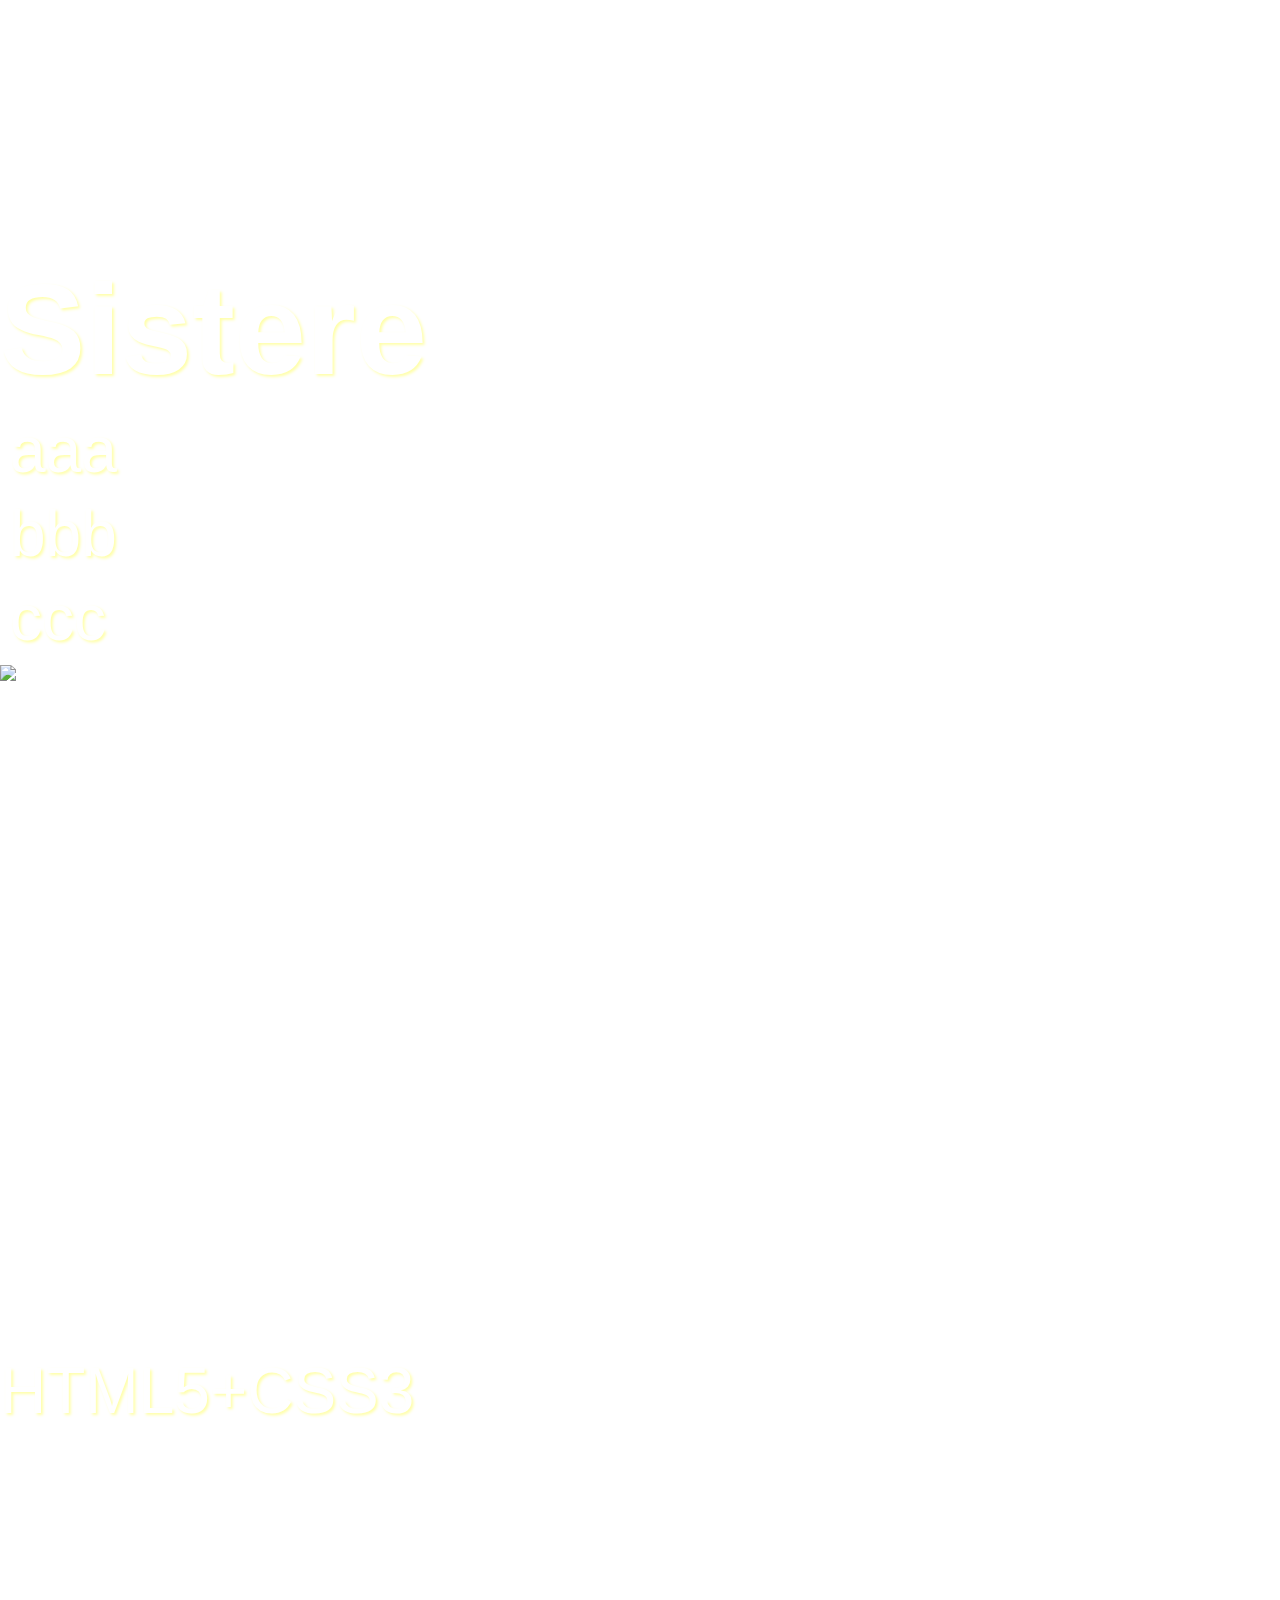
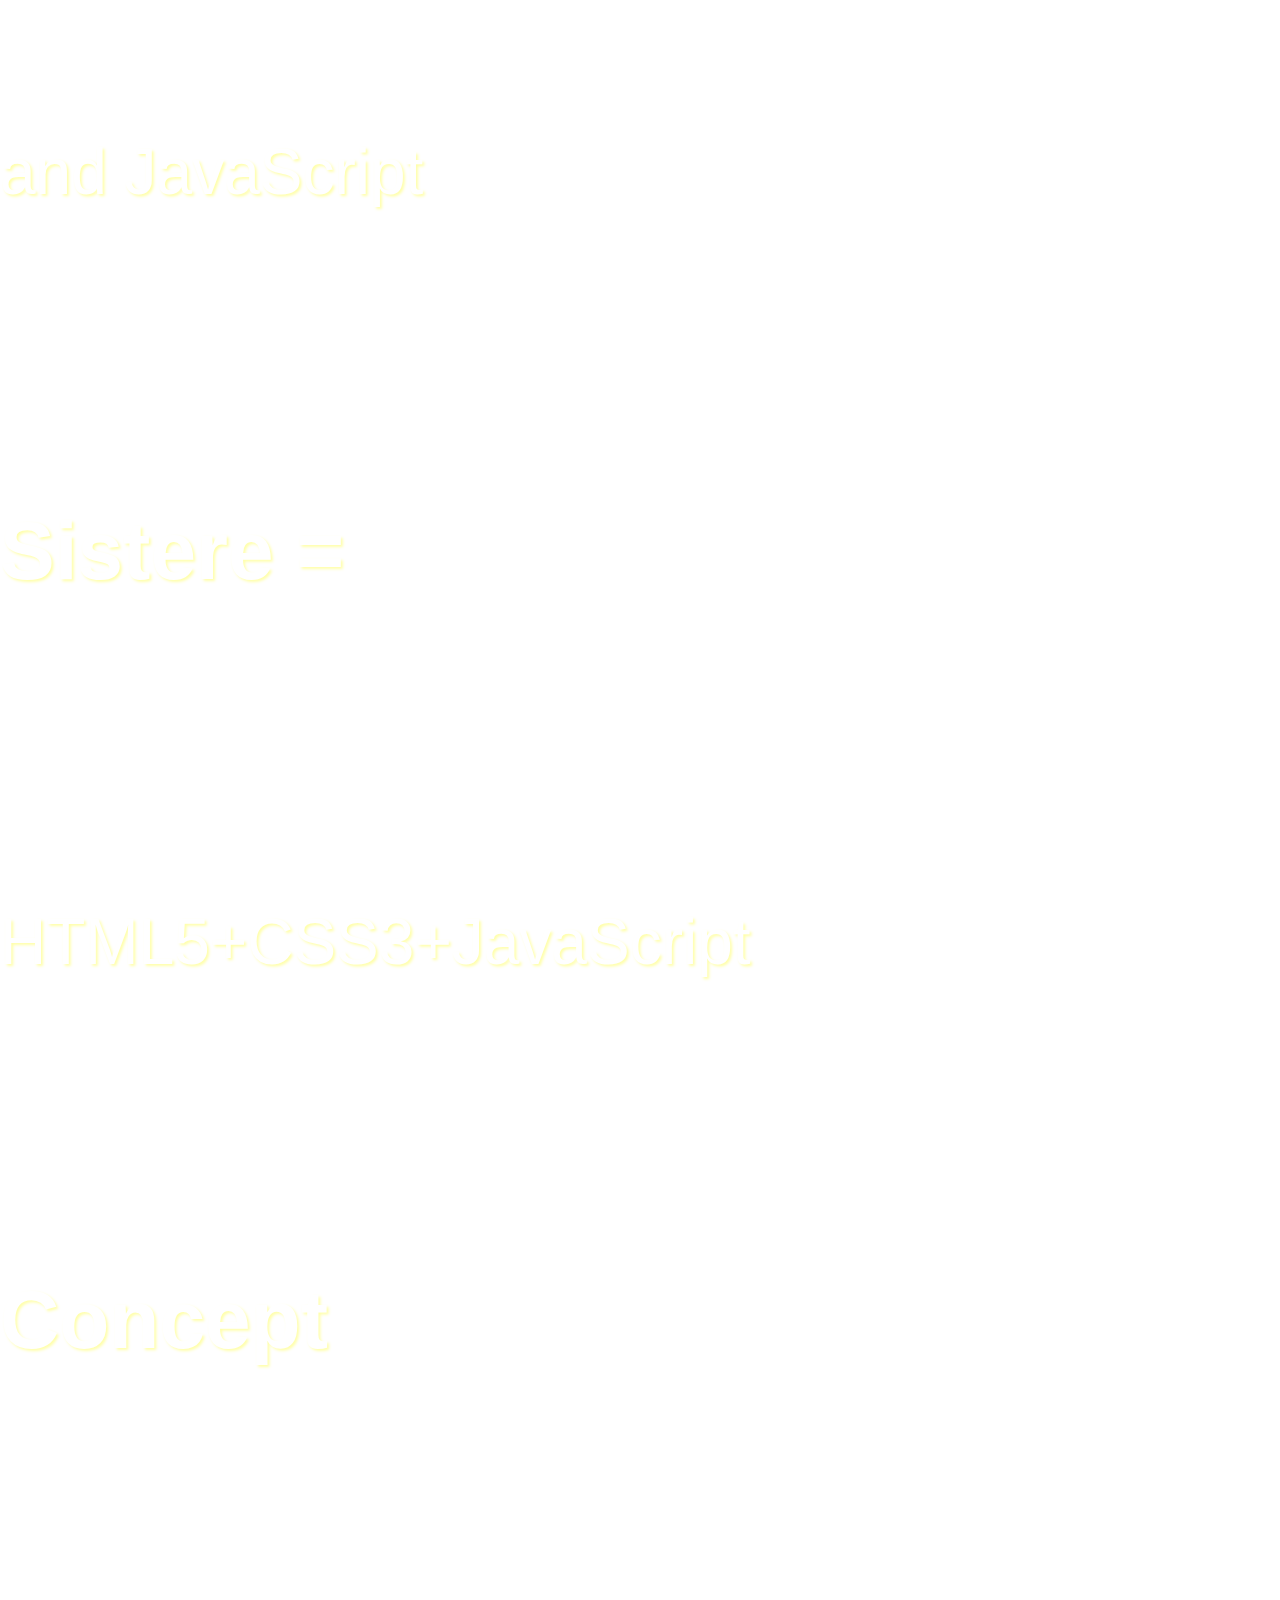
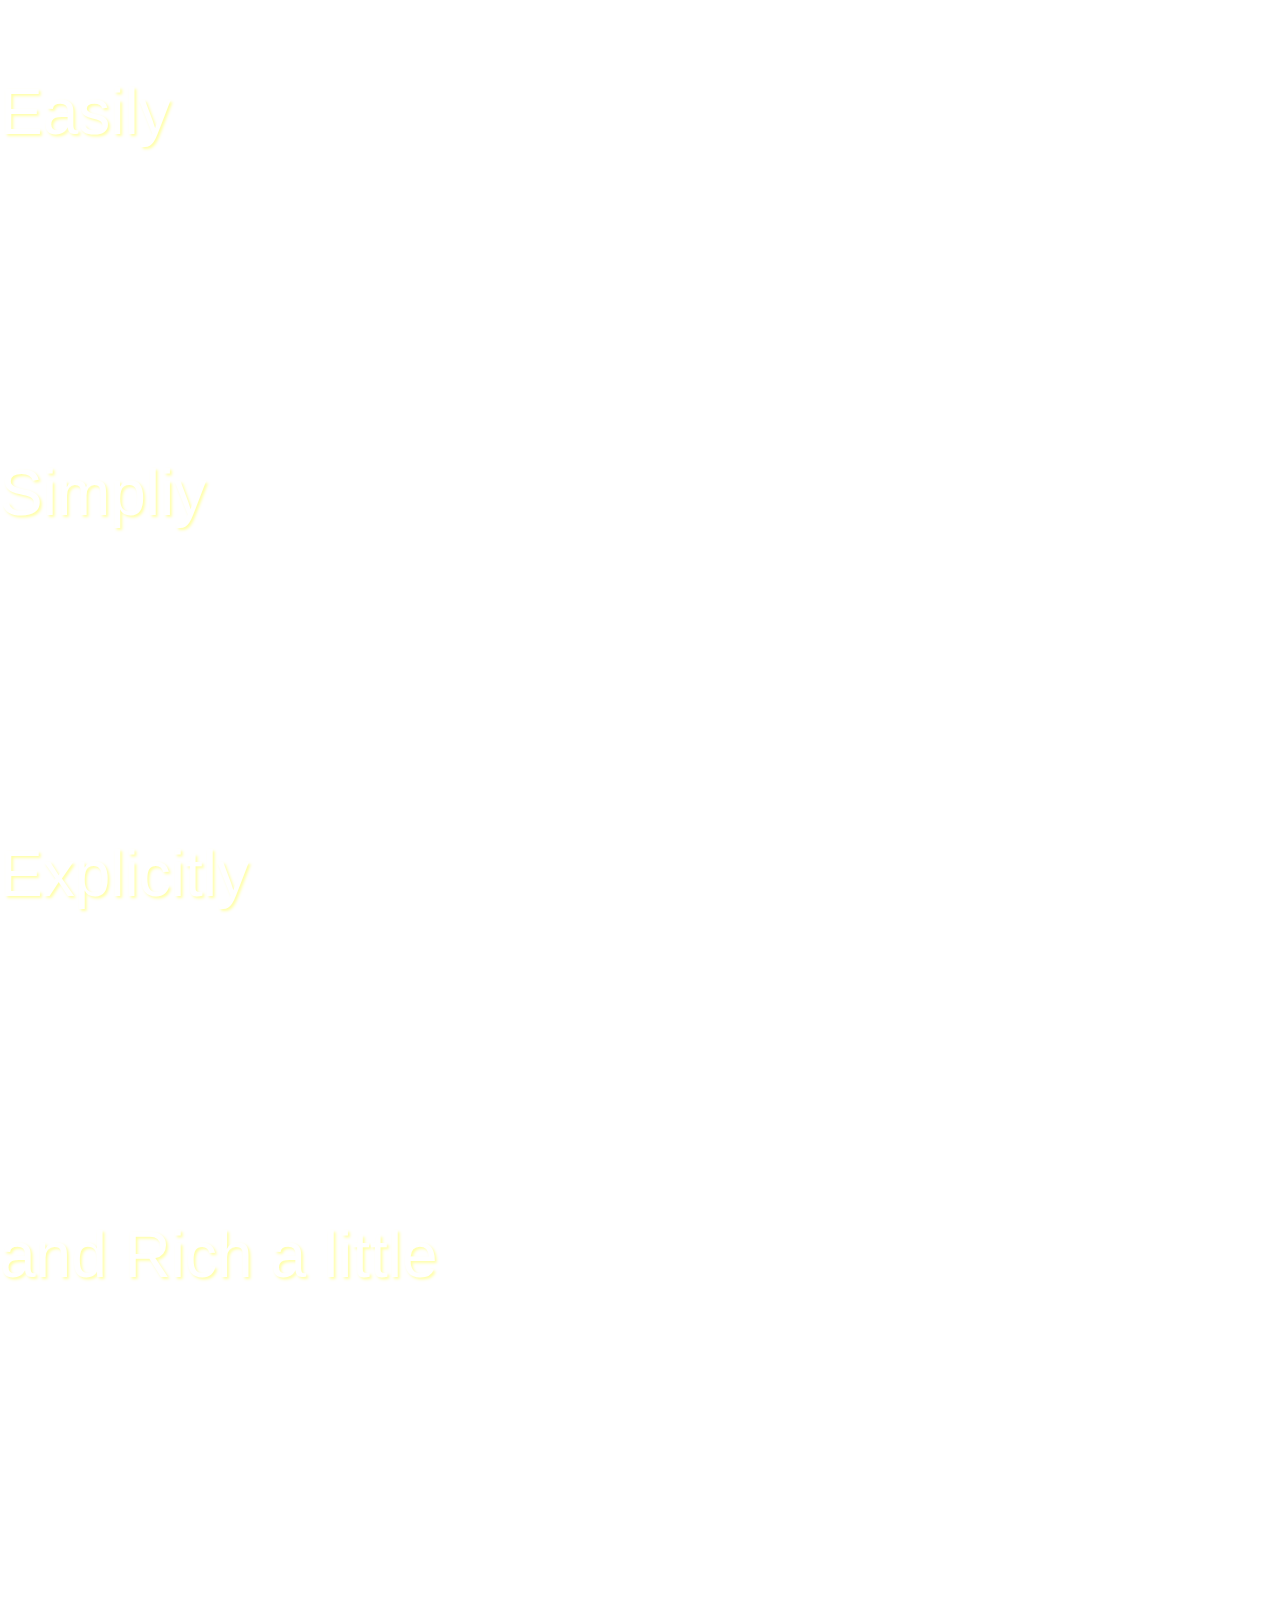
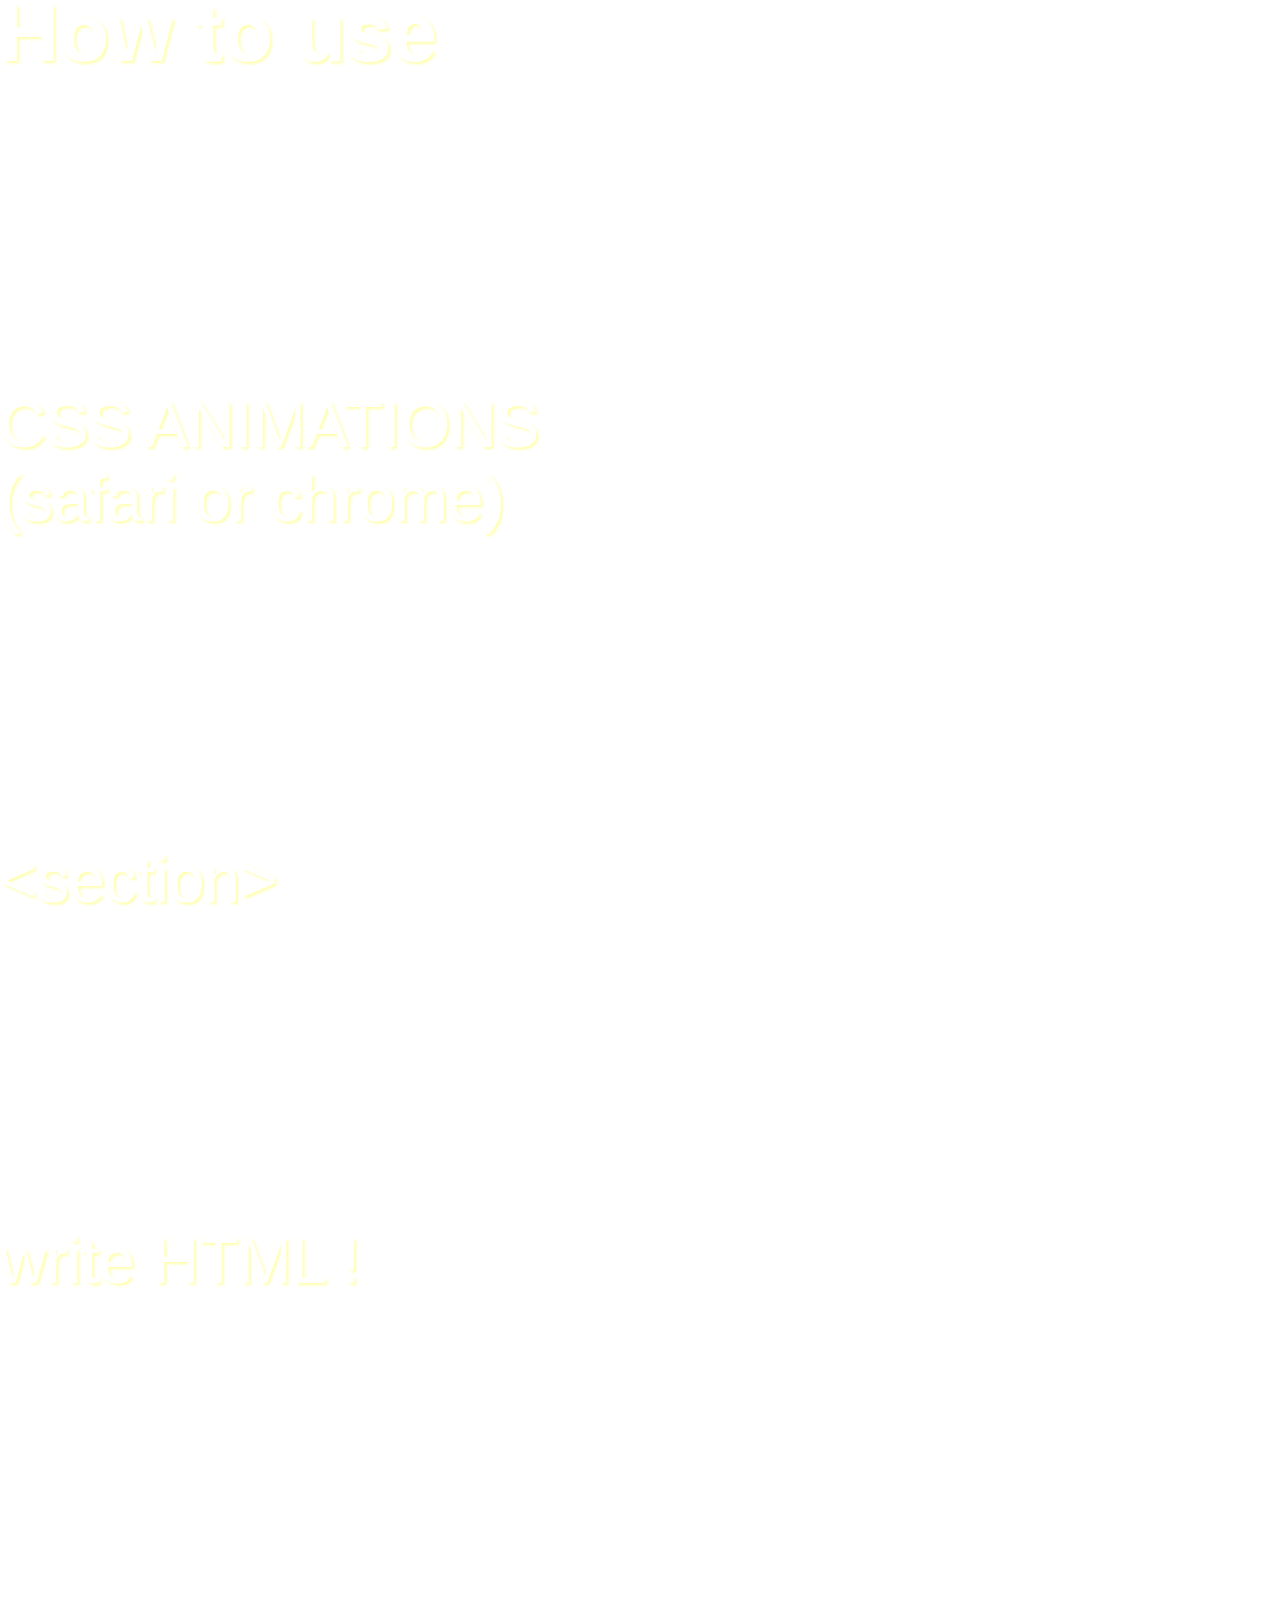
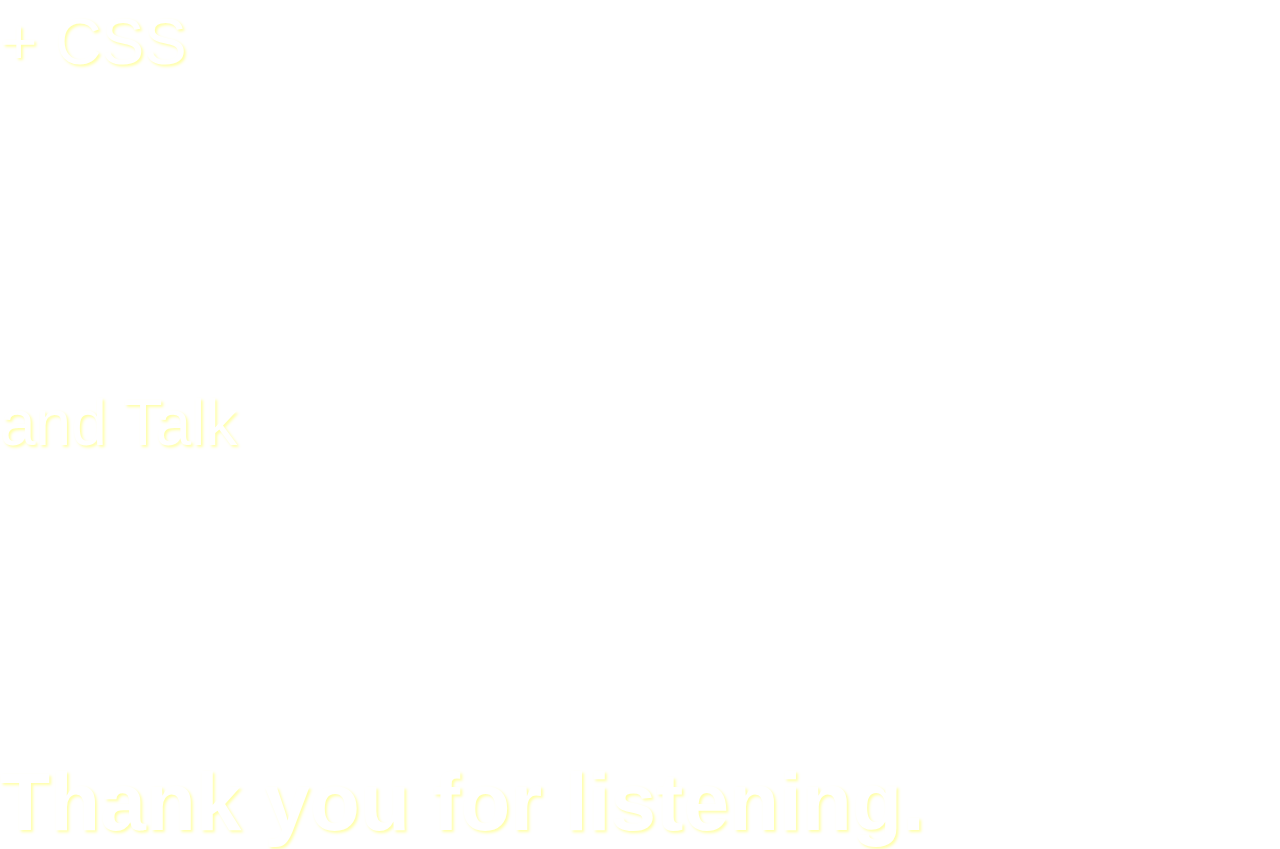
==== exsample.html @ 892f065d "Sistere v0.01 ( add Document)" ====
<!DOCTYPE html>
<html lang="ja">
	<head>
		<meta charset="utf-8" />
		<title>Sistere</title>
	</head>
	<body>
			<section>
				<h1>Sistere</h1>
				<p class="delay">aaa</p>
				<p class="delay">bbb</p>
				<p class="delay">ccc</p>
				<div style="width : 240px; height : 382px;">
					<img src="./index.png">
				</div>
			</section>
			<section>
				<p>HTML5+CSS3</p>
			</section>
			<section>
				<p>and JavaScript</p>
			</section>
			<section>
				<h2>Sistere = </h2>
			</section>
			<section>
				<p>HTML5+CSS3+JavaScript</p>
			</section>
			<section>
				<h2>Concept</h2>
			</section>
			<section>
				<p>Easily</p>
				<!-- keynoteとかpowerpointとかまじだるいから-->
			</section>
			<section>
				<p>Simpliy</p>
				<!-- 単機能なので文字を一杯書けない、改善する気はない -->
			</section>
			<section>
				<p>Explicitly</p>
				<!-- そして明確に -->
			</section>
			<section>
				<p>and Rich a little</p>
				<!-- CSS3 + JavaScriptによるちょっとリッチなUI -->
			</section>
			<section>
				<h2>How to use</h2>
				<!-- 文字は大きく -->
			</section>
			<section>
				<p>
					CSS ANIMATIONS<br /> 
					(safari or chrome)
				</p>
				<!-- CSSanimationを実装したブラウザ -->
			</section>
			<section>
				<p>&lt;section></p>
				<!-- <section>で囲まれt部分が1ページ -->
			</section>
			<section>
				<p>write HTML !</p>
				<!-- そこにHTMLを書いて -->
			</section>
			<section>
				<p>+ CSS</p>
				<!-- 好きなようにスタイルを付ける -->
			</section>
			<section>
				<p>and Talk </p>
				<!-- 話すためのプレゼン -->
			</section>

			<section>
				<h2>Thank you for listening.</h2>
			</section>
	</body>
	<link href="./sistere.default.css" rel="stylesheet" type="text/css" media="screen">
	<script src="./sistere.js" type="text/javascript"></script>
</html>
---- sistere.default.css ----
*{

		Margin: 0;
		padding: 0;
}

body{
		overflow: hidden;
}
	
.background{
		background: -webkit-gradient(
            linear,
            center top,
            center bottom,
            from(#000000),
            to(#444444)
        );
}

.page{

		-webkit-transition: all 0.5s ease-in-out;
		-webkit-transform-origin: 50% 50%;
		position: absolute;
		text-align: center;

}

.resouce{
		background: -webkit-gradient(
            linear,
            center top,
            center bottom,
            from(#000000),
            to(#444444)
    );
		-webkit-transition: all 0.5s ease-in-out;
		-webkit-transform-origin: 50% 50%;
		position: absolute;
}

.delay{
		-webkit-transition: all 1.0s ease;
}

#thumbnailView{
		-webkit-transition: all 0.5s ease;
		-webkit-transform-origin: 50% 50%;
    -webkit-box-shadow: black 2px 2px 10px;
    -webkit-border-radius: 10px;
		position: absolute;
		border: 1px #ffffff solid;
		z-index: 1;
	
}

#thumbnailView div{
		position: absolute;
		bottom : 0px;
		right : 0px;
		border: 1px #ffffff solid;
	
}

#help{
		-webkit-transition: all 0.5s ease-in-out;
		-webkit-transform-origin: 50% 50%;
    -webkit-box-shadow: black 2px 2px 10px;
    -webkit-border-radius: 10px;
		position: absolute;
		z-index: 1;
		border: 1px #ffffff solid;

}

#help ul{
		margin: 10px;
		color: #ffffff;
		font-size: 24px;
		font-family:/*Bank Gothic, Snell Roundhand,Party LET,*/Optima, Verdana,Arial,Osaka,Helvetica,sans-serif;
		list-style: none;
}


p, h1, h2{
		
		text-shadow: 2px 2px 3px #ffffaa;
		color: #ffffff;
		font-family:/*Bank Gothic, Snell Roundhand,Party LET,*/Optima, Verdana,Arial,Osaka,Helvetica,sans-serif;
		font-size: 64px;
}

p{

		margin-top: 24%;
}
p.delay{
		margin: 10px;
}

h2{

		font-size: 82px;
		margin-top: 23%;
}

h1{

		font-size: 128px;
		margin-top: 20%;
}

div.thumbnail_select{

    -webkit-box-shadow: #cccccc 0px 0px 60px;
		-webkit-transition: all 0.5s ease;
		-webkit-transform-origin: 50% 50%;
		position:absolute;
		border: 1px #ffffff solid;
		text-align:center;
}

div.thumbnail_unSelect{

		-webkit-transition: all 0.5s ease;
		-webkit-transform-origin: 50% 50%;
		position:absolute;
		border: 1px #ffffff solid;
		text-align:center;
}

#thumbnailView p{
		font-size: 12px;
}
#thumbnailView h1{
		font-size: 32px;
}
#thumbnailView h2{
		font-size: 24px;
}
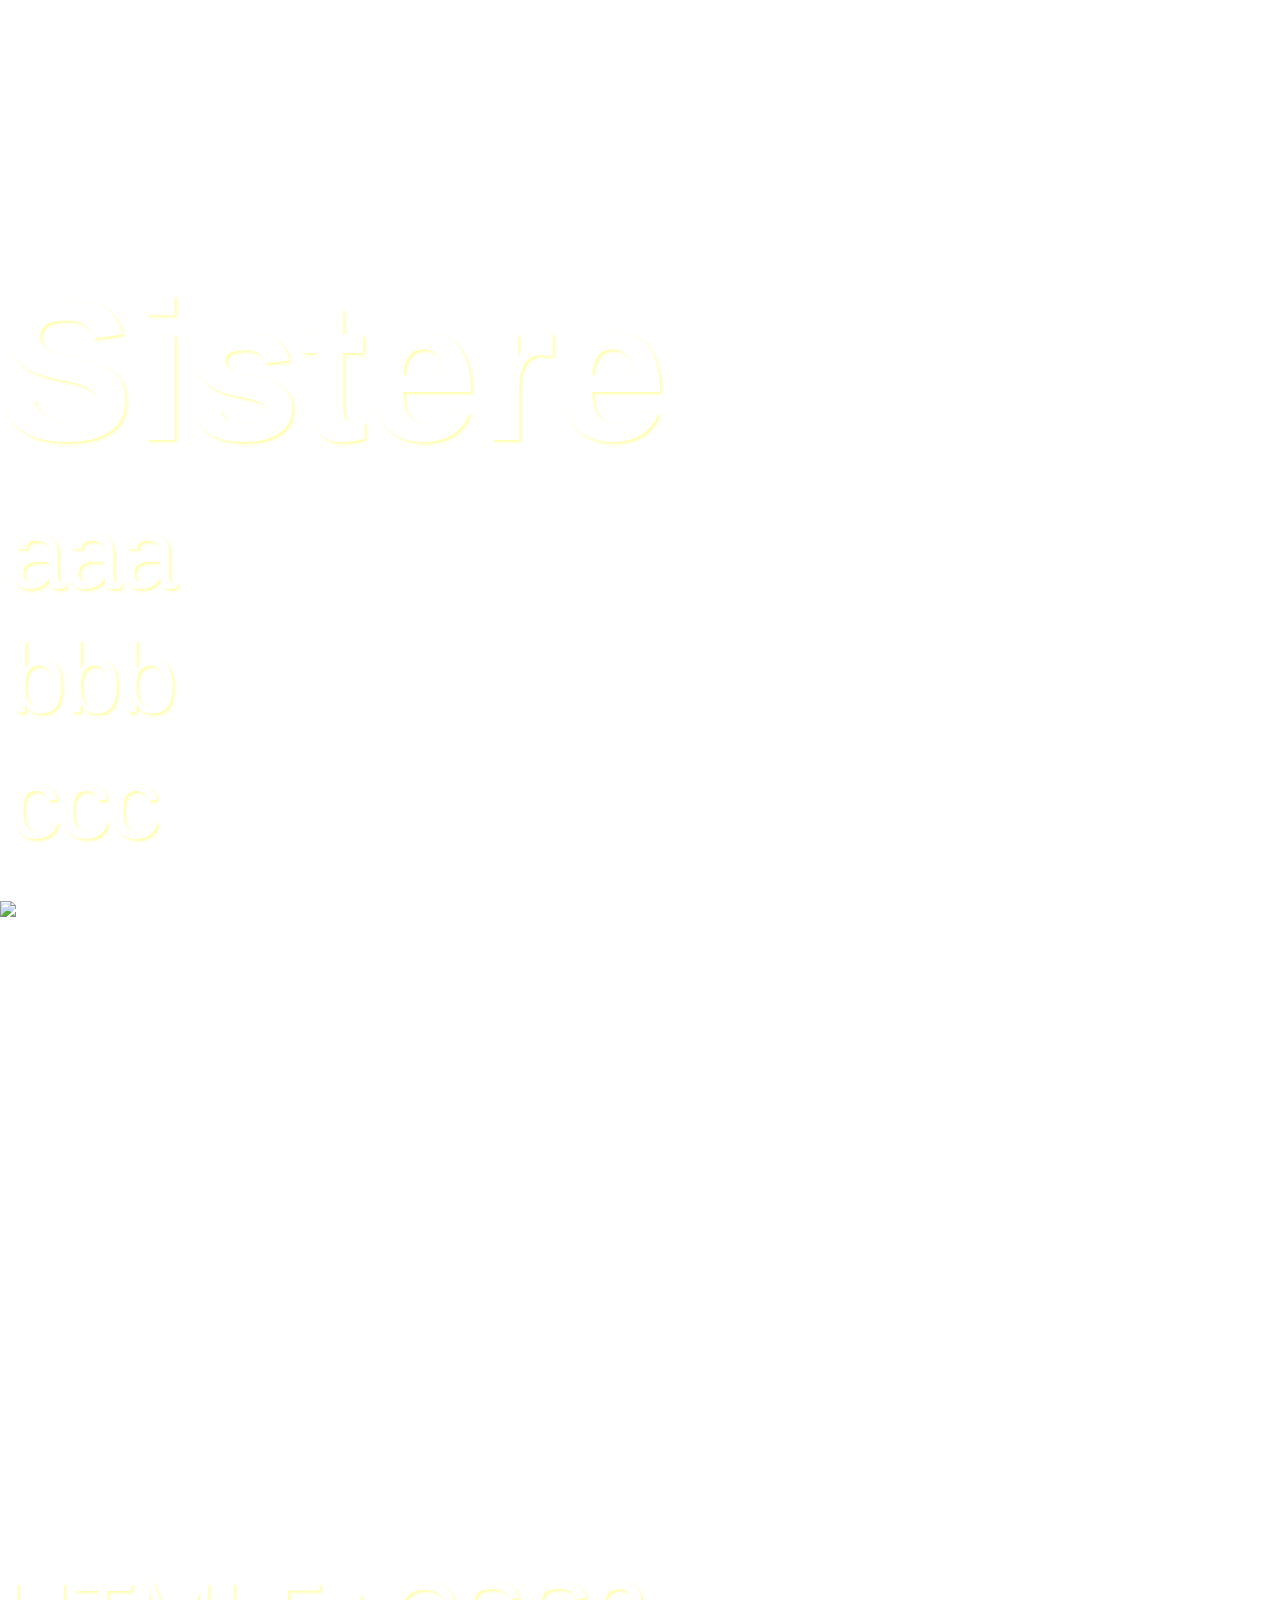
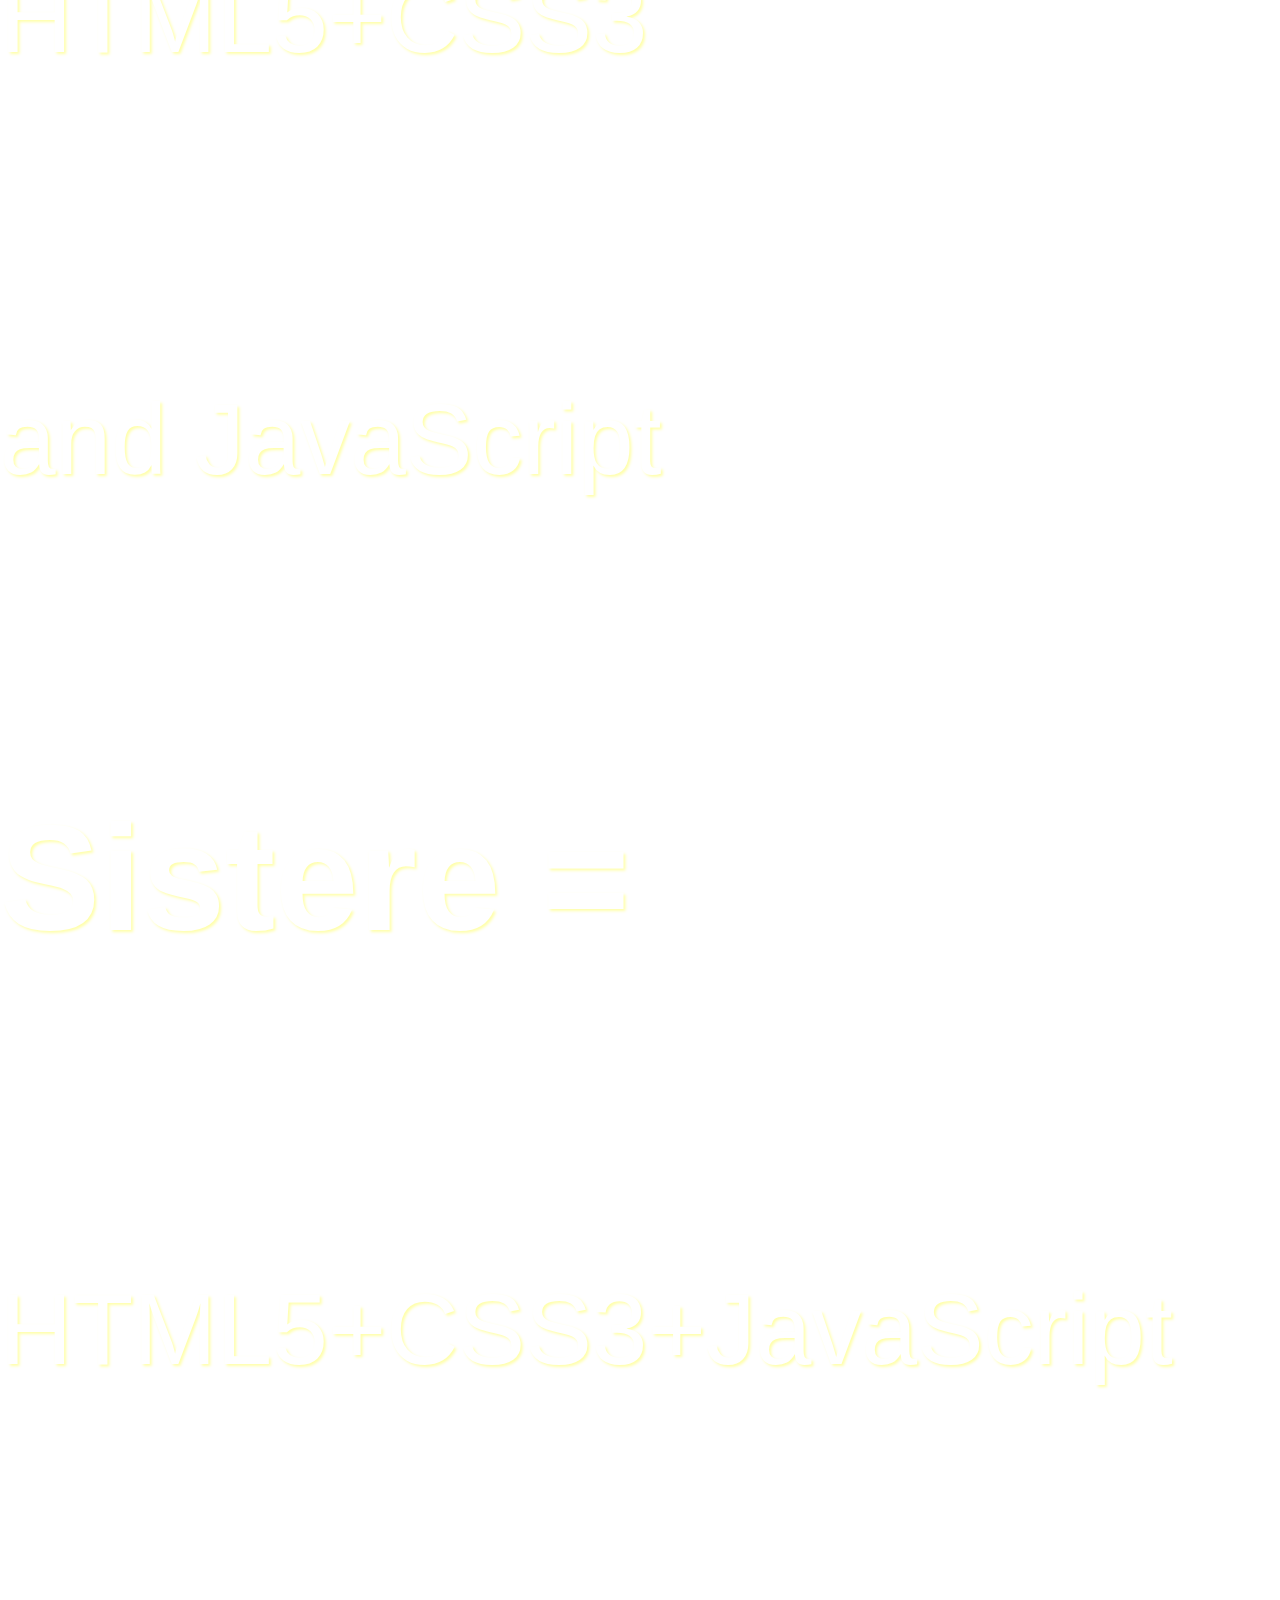
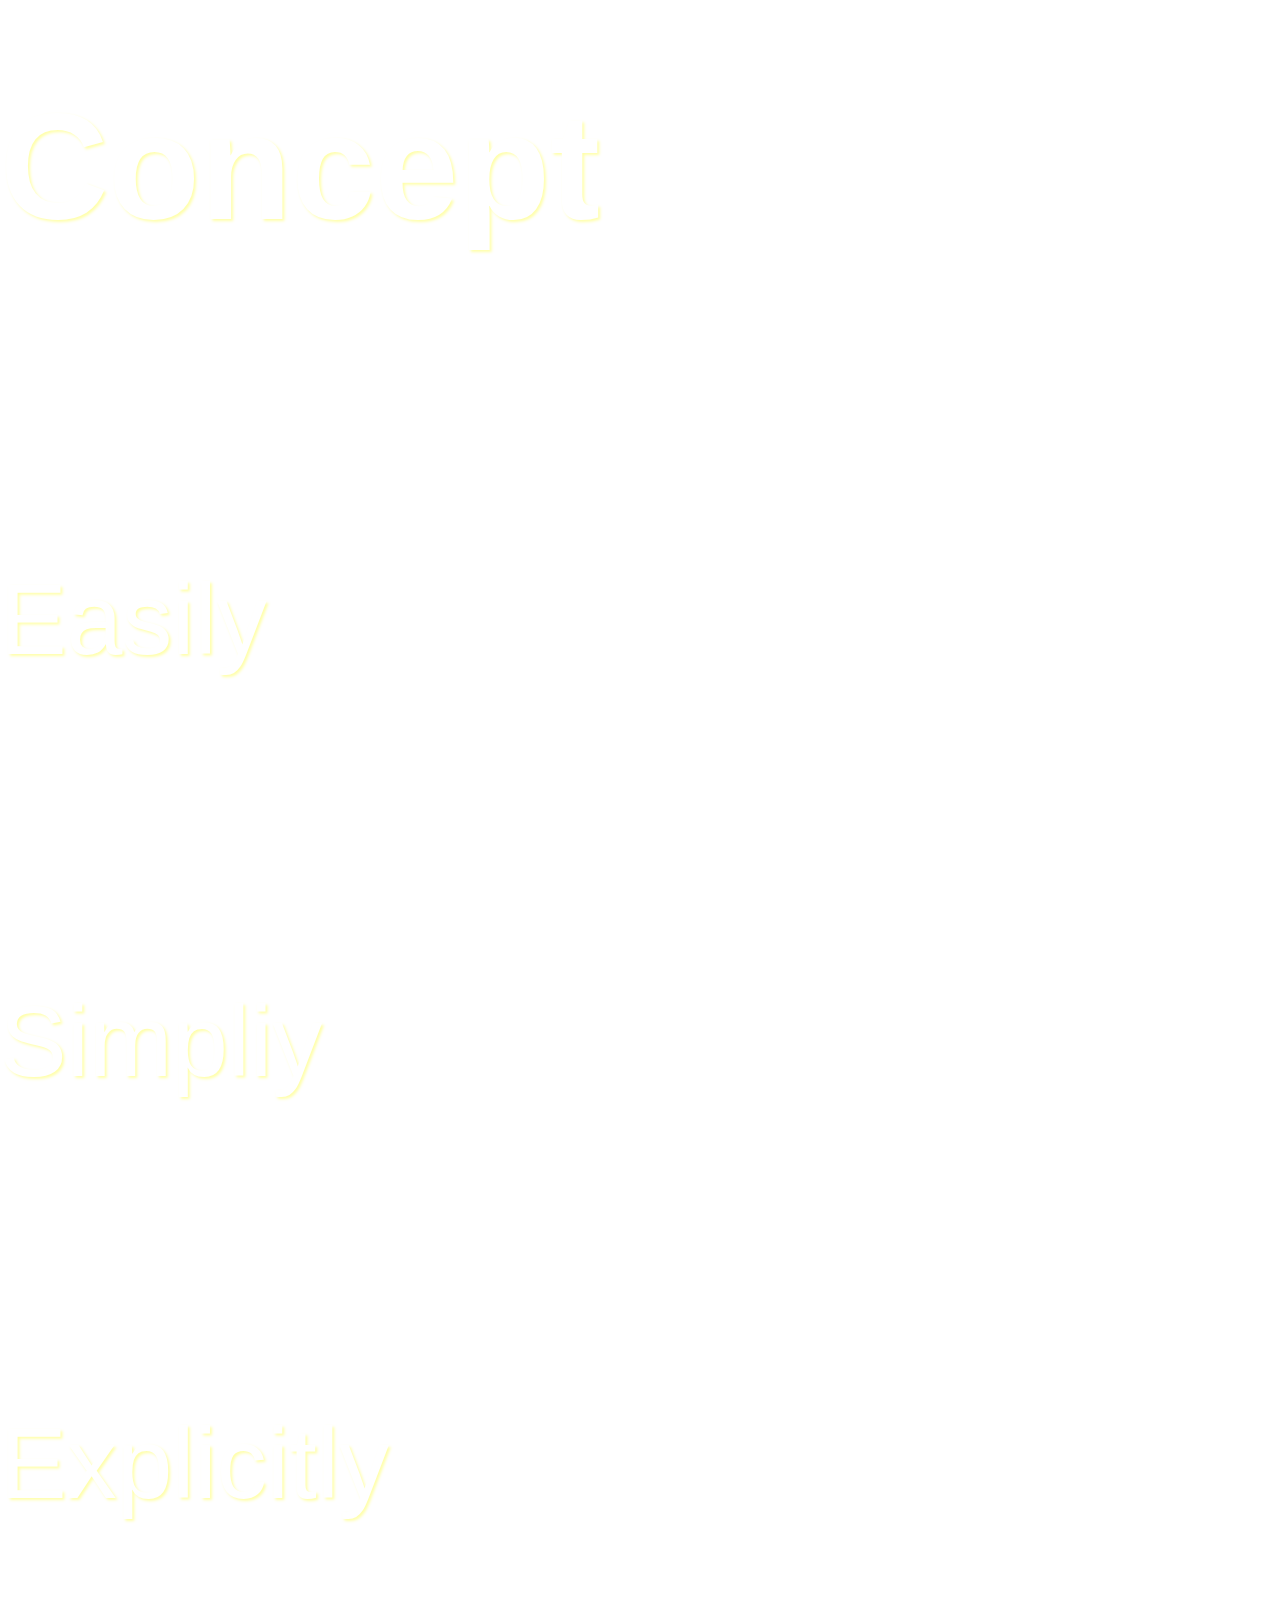
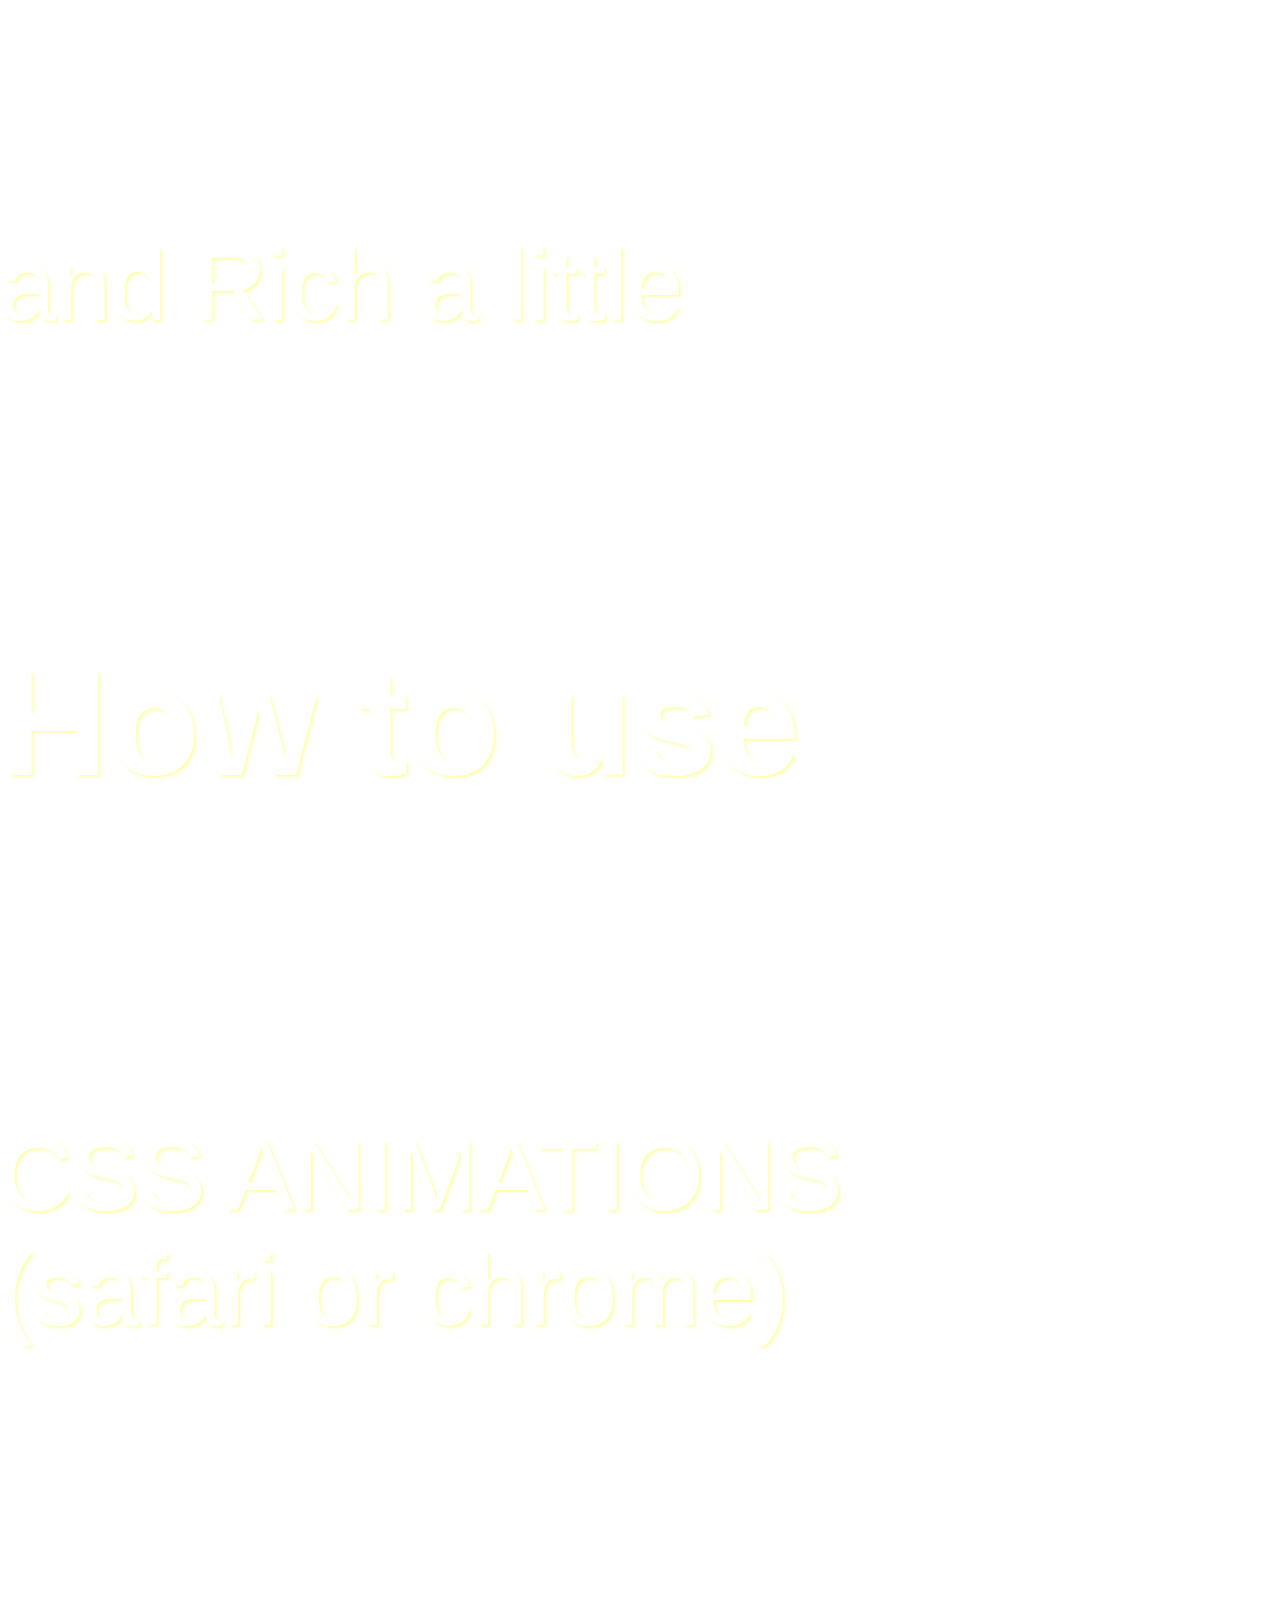
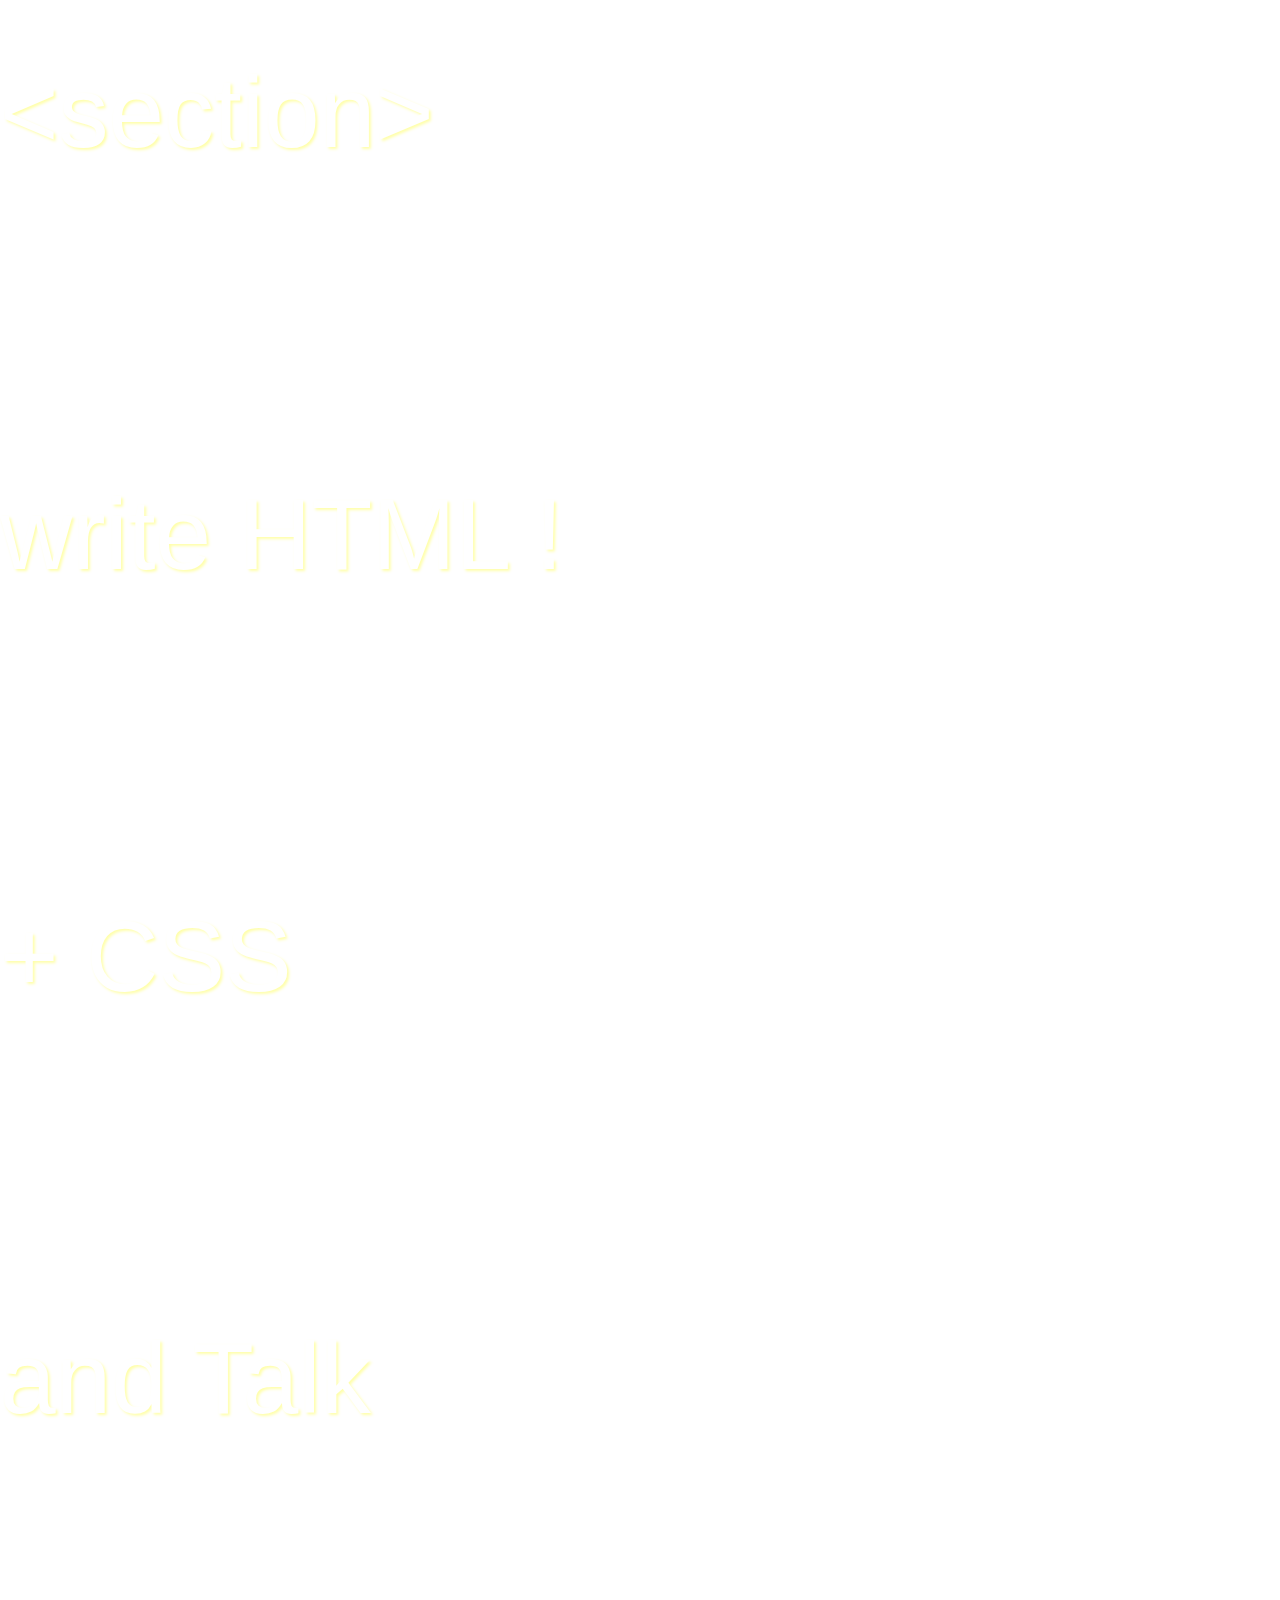
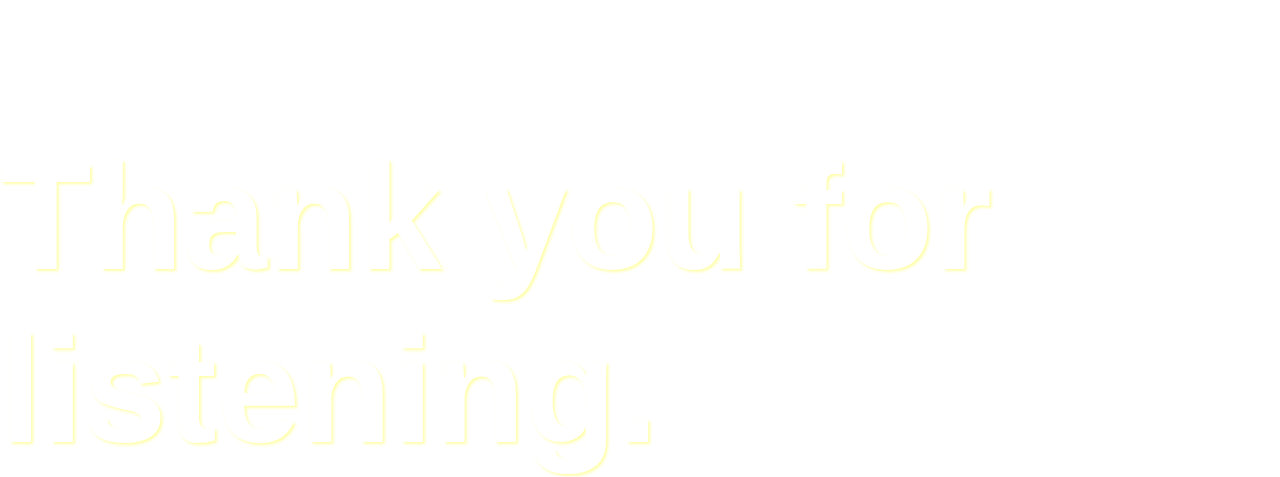
==== commit bde2aac0: "xがまじってた" ====
--- a/exsample.html
+++ b/exsample.html
@@ -3,6 +3,8 @@
 	<head>
 		<meta charset="utf-8" />
 		<title>Sistere</title>
+		<link href="./sistere.default.css" rel="stylesheet" type="text/css" media="screen" />
+	
 	</head>
 	<body>
 			<section>
@@ -77,7 +79,6 @@
 				<h2>Thank you for listening.</h2>
 			</section>
 	</body>
-	<link href="./sistere.default.css" rel="stylesheet" type="text/css" media="screen">
 	<script src="./sistere.js" type="text/javascript"></script>
 </html>
 
--- a/sistere.default.css
+++ b/sistere.default.css
@@ -6,6 +6,7 @@
 
 body{
 		overflow: hidden;
+		font-size: 50px;
 }
 	
 .background{
@@ -77,7 +78,7 @@
 #help ul{
 		margin: 10px;
 		color: #ffffff;
-		font-size: 24px;
+		font-size: 1em;
 		font-family:/*Bank Gothic, Snell Roundhand,Party LET,*/Optima, Verdana,Arial,Osaka,Helvetica,sans-serif;
 		list-style: none;
 }
@@ -88,7 +89,7 @@
 		text-shadow: 2px 2px 3px #ffffaa;
 		color: #ffffff;
 		font-family:/*Bank Gothic, Snell Roundhand,Party LET,*/Optima, Verdana,Arial,Osaka,Helvetica,sans-serif;
-		font-size: 64px;
+		font-size: 2em;
 }
 
 p{
@@ -101,13 +102,13 @@
 
 h2{
 
-		font-size: 82px;
+		font-size: 3em;
 		margin-top: 23%;
 }
 
 h1{
 
-		font-size: 128px;
+		font-size: 4em;
 		margin-top: 20%;
 }
 
@@ -131,11 +132,11 @@
 }
 
 #thumbnailView p{
-		font-size: 12px;
+		font-size: 0.5em;
 }
 #thumbnailView h1{
-		font-size: 32px;
+		font-size: 2em;
 }
 #thumbnailView h2{
-		font-size: 24px;
+		font-size: 1em;
 }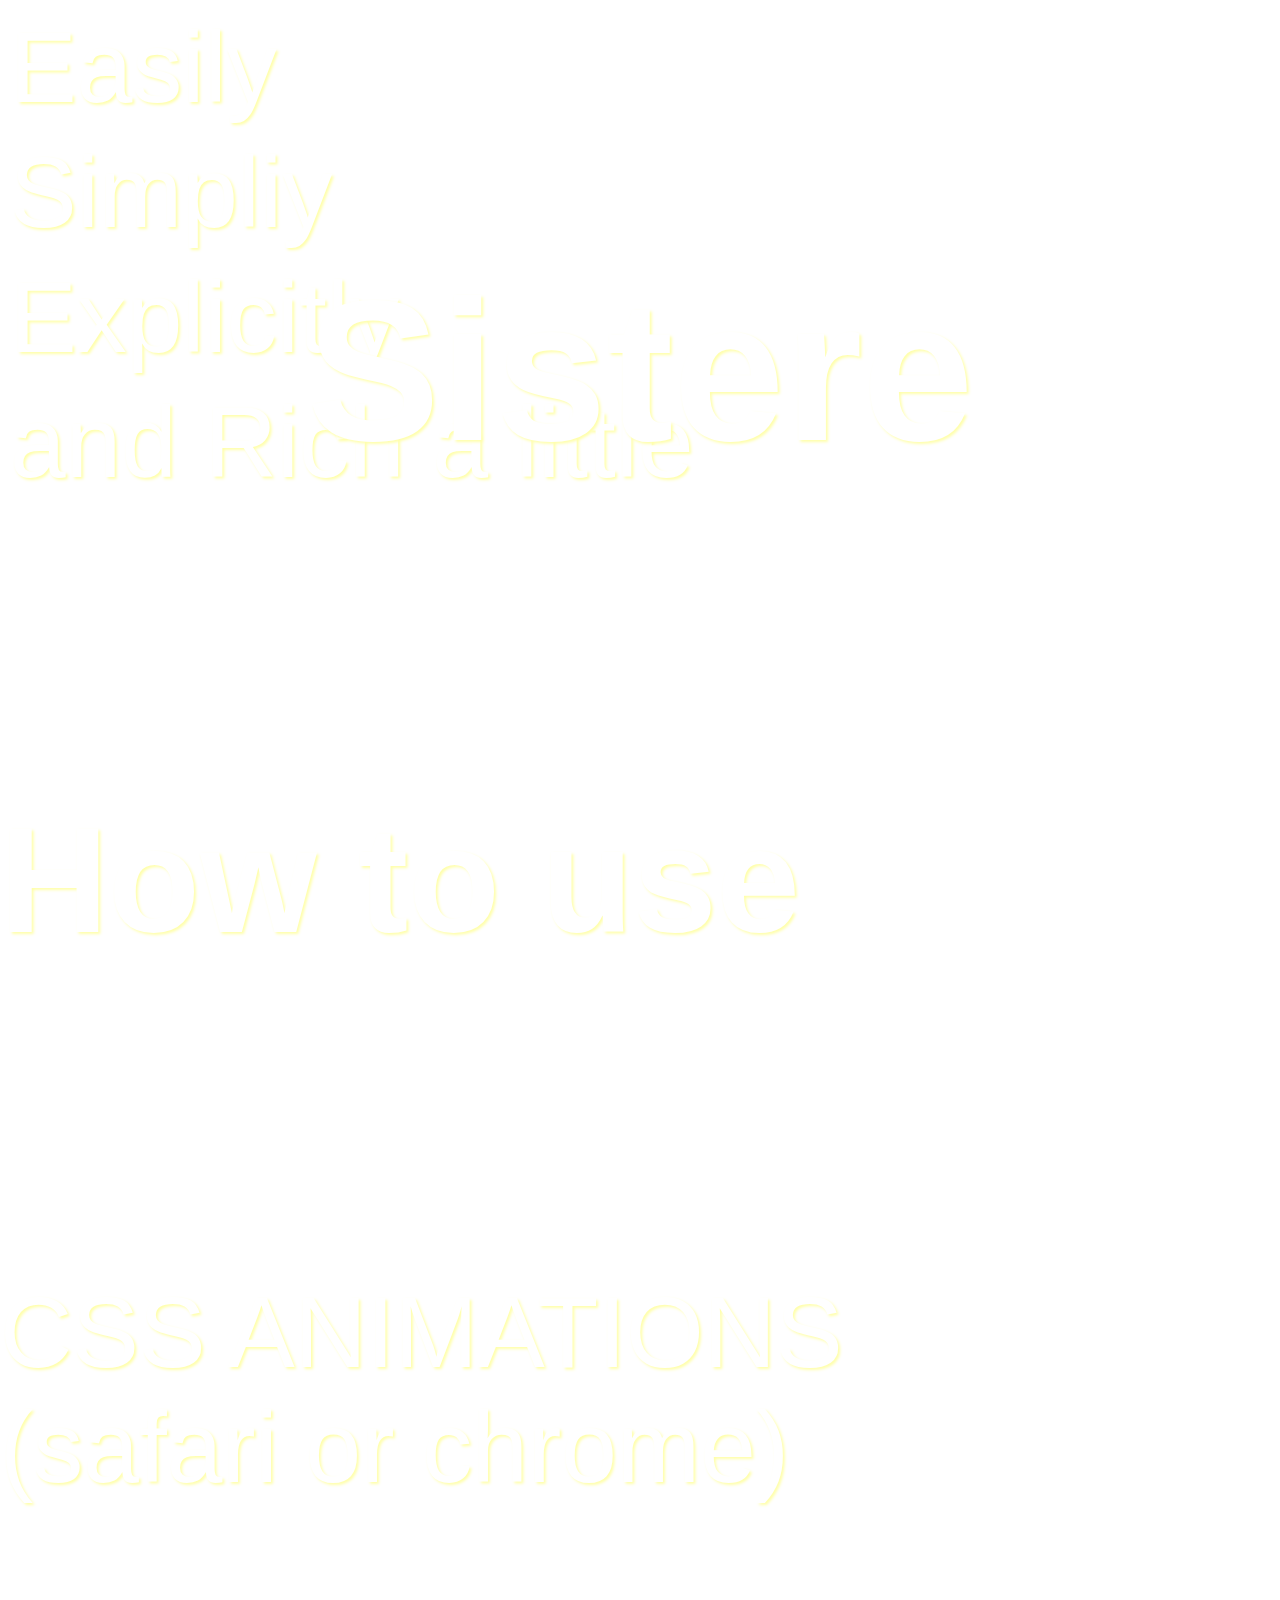
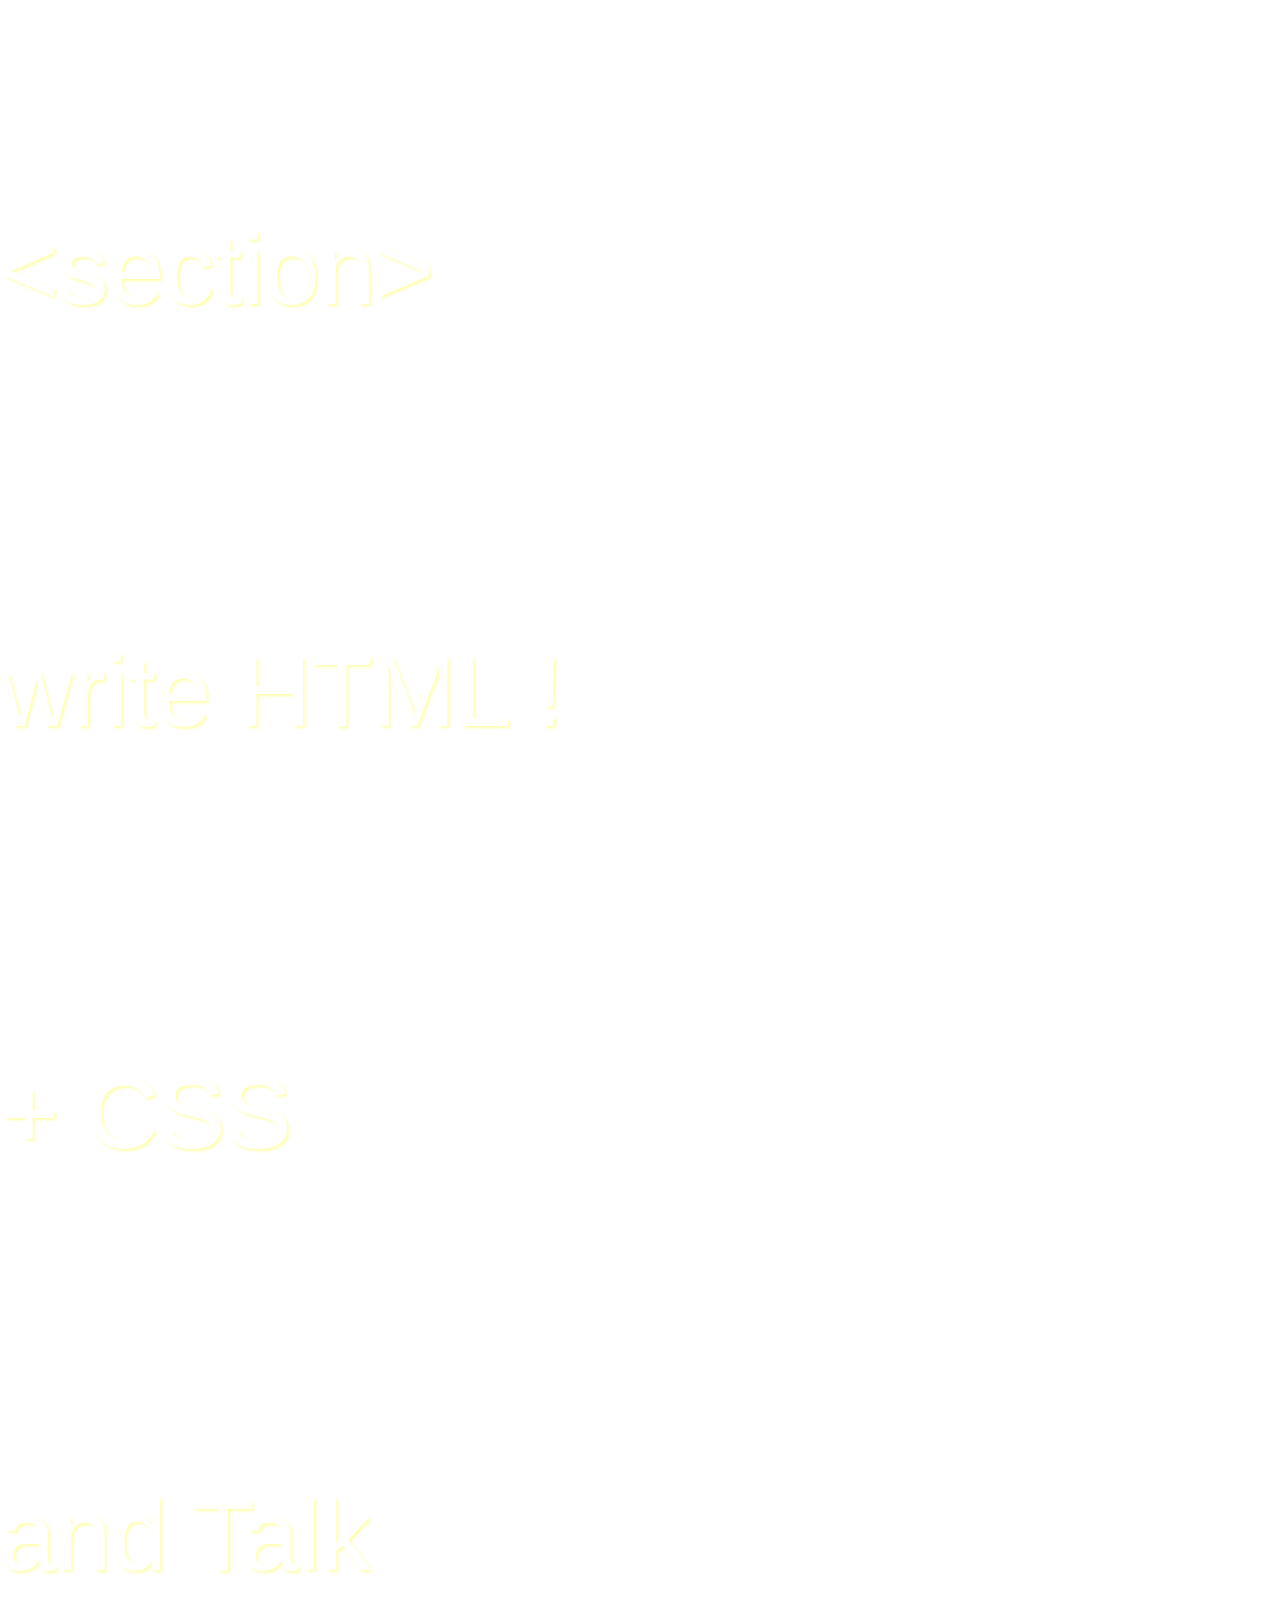
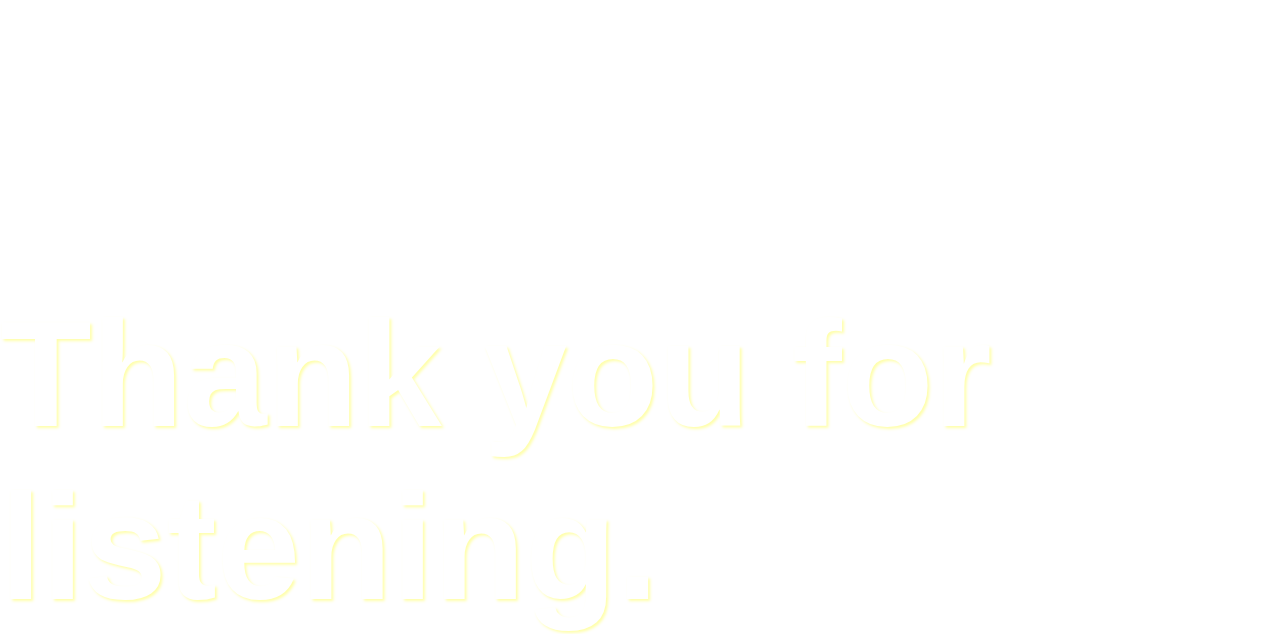
==== commit 84d3d25b: "demo" ====
--- a/exsample.html
+++ b/exsample.html
@@ -9,12 +9,6 @@
 	<body>
 			<section>
 				<h1>Sistere</h1>
-				<p class="delay">aaa</p>
-				<p class="delay">bbb</p>
-				<p class="delay">ccc</p>
-				<div style="width : 240px; height : 382px;">
-					<img src="./index.png">
-				</div>
 			</section>
 			<section>
 				<p>HTML5+CSS3</p>
@@ -32,20 +26,10 @@
 				<h2>Concept</h2>
 			</section>
 			<section>
-				<p>Easily</p>
-				<!-- keynoteとかpowerpointとかまじだるいから-->
-			</section>
-			<section>
-				<p>Simpliy</p>
-				<!-- 単機能なので文字を一杯書けない、改善する気はない -->
-			</section>
-			<section>
-				<p>Explicitly</p>
-				<!-- そして明確に -->
-			</section>
-			<section>
-				<p>and Rich a little</p>
-				<!-- CSS3 + JavaScriptによるちょっとリッチなUI -->
+				<p class="delay">Easily</p>
+				<p class="delay">Simpliy</p>
+				<p class="delay">Explicitly</p>
+				<p class="delay">and Rich a little</p>
 			</section>
 			<section>
 				<h2>How to use</h2>
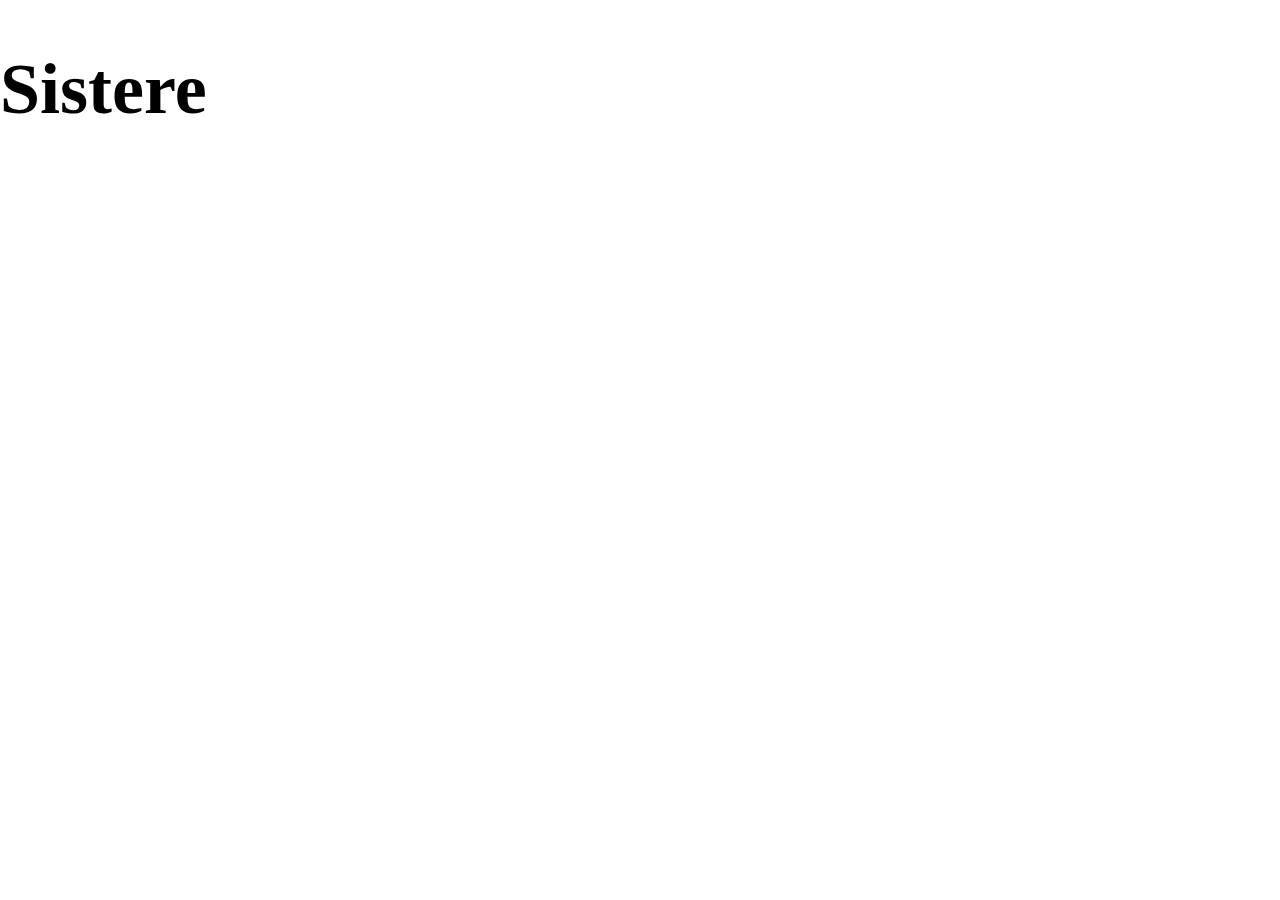
==== commit f15bac66: "リファクタリング & monochroテンプレート" ====
--- a/exsample.html
+++ b/exsample.html
@@ -3,65 +3,23 @@
 	<head>
 		<meta charset="utf-8" />
 		<title>Sistere</title>
-		<link href="./sistere.default.css" rel="stylesheet" type="text/css" media="screen" />
-	
+		<meta name="viewport" content="width=device-width,user-scalable=no,initial-scale=1.0,maximum-scale=1.0" />
+		<link href="./sistere.default.css" rel="stylesheet" type="text/css" media="screen" />	
 	</head>
 	<body>
+		<article style="width:100%; height:100%">
 			<section>
 				<h1>Sistere</h1>
 			</section>
 			<section>
-				<p>HTML5+CSS3</p>
+				<h1 effect="delay">BLANK1</h1>
 			</section>
 			<section>
-				<p>and JavaScript</p>
-			</section>
-			<section>
-				<h2>Sistere = </h2>
-			</section>
-			<section>
-				<p>HTML5+CSS3+JavaScript</p>
-			</section>
-			<section>
-				<h2>Concept</h2>
-			</section>
-			<section>
-				<p class="delay">Easily</p>
-				<p class="delay">Simpliy</p>
-				<p class="delay">Explicitly</p>
-				<p class="delay">and Rich a little</p>
-			</section>
-			<section>
-				<h2>How to use</h2>
-				<!-- 文字は大きく -->
-			</section>
-			<section>
-				<p>
-					CSS ANIMATIONS<br /> 
-					(safari or chrome)
-				</p>
-				<!-- CSSanimationを実装したブラウザ -->
-			</section>
-			<section>
-				<p>&lt;section></p>
-				<!-- <section>で囲まれt部分が1ページ -->
-			</section>
-			<section>
-				<p>write HTML !</p>
-				<!-- そこにHTMLを書いて -->
-			</section>
-			<section>
-				<p>+ CSS</p>
-				<!-- 好きなようにスタイルを付ける -->
-			</section>
-			<section>
-				<p>and Talk </p>
-				<!-- 話すためのプレゼン -->
+				<h1>BLANK2</h1>
 			</section>
 
-			<section>
-				<h2>Thank you for listening.</h2>
-			</section>
+		</article>
+
 	</body>
 	<script src="./sistere.js" type="text/javascript"></script>
 </html>
--- a/sistere.default.css
+++ b/sistere.default.css
@@ -1,142 +1,65 @@
-*{
-
-		Margin: 0;
-		padding: 0;
-}
-
-body{
-		overflow: hidden;
-		font-size: 50px;
-}
-	
-.background{
-		background: -webkit-gradient(
-            linear,
-            center top,
-            center bottom,
-            from(#000000),
-            to(#444444)
-        );
-}
-
-.page{
-
-		-webkit-transition: all 0.5s ease-in-out;
-		-webkit-transform-origin: 50% 50%;
-		position: absolute;
-		text-align: center;
-
-}
-
-.resouce{
-		background: -webkit-gradient(
-            linear,
-            center top,
-            center bottom,
-            from(#000000),
-            to(#444444)
-    );
-		-webkit-transition: all 0.5s ease-in-out;
-		-webkit-transform-origin: 50% 50%;
-		position: absolute;
-}
-
-.delay{
-		-webkit-transition: all 1.0s ease;
-}
-
-#thumbnailView{
-		-webkit-transition: all 0.5s ease;
-		-webkit-transform-origin: 50% 50%;
-    -webkit-box-shadow: black 2px 2px 10px;
-    -webkit-border-radius: 10px;
-		position: absolute;
-		border: 1px #ffffff solid;
-		z-index: 1;
-	
-}
-
-#thumbnailView div{
-		position: absolute;
-		bottom : 0px;
-		right : 0px;
-		border: 1px #ffffff solid;
-	
-}
-
-#help{
-		-webkit-transition: all 0.5s ease-in-out;
-		-webkit-transform-origin: 50% 50%;
-    -webkit-box-shadow: black 2px 2px 10px;
-    -webkit-border-radius: 10px;
-		position: absolute;
-		z-index: 1;
-		border: 1px #ffffff solid;
-
-}
-
-#help ul{
-		margin: 10px;
-		color: #ffffff;
-		font-size: 1em;
-		font-family:/*Bank Gothic, Snell Roundhand,Party LET,*/Optima, Verdana,Arial,Osaka,Helvetica,sans-serif;
-		list-style: none;
-}
-
-
-p, h1, h2{
-		
-		text-shadow: 2px 2px 3px #ffffaa;
-		color: #ffffff;
-		font-family:/*Bank Gothic, Snell Roundhand,Party LET,*/Optima, Verdana,Arial,Osaka,Helvetica,sans-serif;
-		font-size: 2em;
-}
-
-p{
-
-		margin-top: 24%;
-}
-p.delay{
-		margin: 10px;
-}
-
-h2{
-
-		font-size: 3em;
-		margin-top: 23%;
-}
-
-h1{
-
-		font-size: 4em;
-		margin-top: 20%;
-}
-
-div.thumbnail_select{
-
-    -webkit-box-shadow: #cccccc 0px 0px 60px;
-		-webkit-transition: all 0.5s ease;
-		-webkit-transform-origin: 50% 50%;
-		position:absolute;
-		border: 1px #ffffff solid;
-		text-align:center;
-}
-
-div.thumbnail_unSelect{
-
-		-webkit-transition: all 0.5s ease;
-		-webkit-transform-origin: 50% 50%;
-		position:absolute;
-		border: 1px #ffffff solid;
-		text-align:center;
-}
-
-#thumbnailView p{
-		font-size: 0.5em;
-}
-#thumbnailView h1{
-		font-size: 2em;
-}
-#thumbnailView h2{
-		font-size: 1em;
-}+html, body, article{
+		margin: 0;
+		padding: 0;
+    width : 100%;
+    height : 100%;
+    display : block;
+}
+
+body{
+		overflow: hidden;
+}
+
+section{
+
+    width: 100%;
+    height: 100%;
+		position: absolute;
+		top: 0;
+		left: 0;
+		opacity : 0;
+    display : block;
+    -webkit-transition: all 0.5s ease;
+    
+}
+
+section.now{
+
+    opacity : 1;
+    z-index : 1;
+}
+
+div#tlayer{
+    
+    -webkit-transition: all 0.5s ease;
+}
+
+div#tlayer section{
+
+    opacity : 1;
+    -webkit-transition: all 0.1s ease;
+    
+}
+
+div#tlayer section.now{
+    
+    outline: #000000 solid 1px;
+}
+
+p {
+
+    -webkit-transition: all 0.5s ease;
+    -moz-transition: all 0.5s ease;
+}
+
+[effect=delay] {
+
+    -webkit-transition: all 0.5s ease;
+    opacity : 0;
+}
+
+[effect=delay][effected]{
+    
+    opacity : 1;
+    
+}
